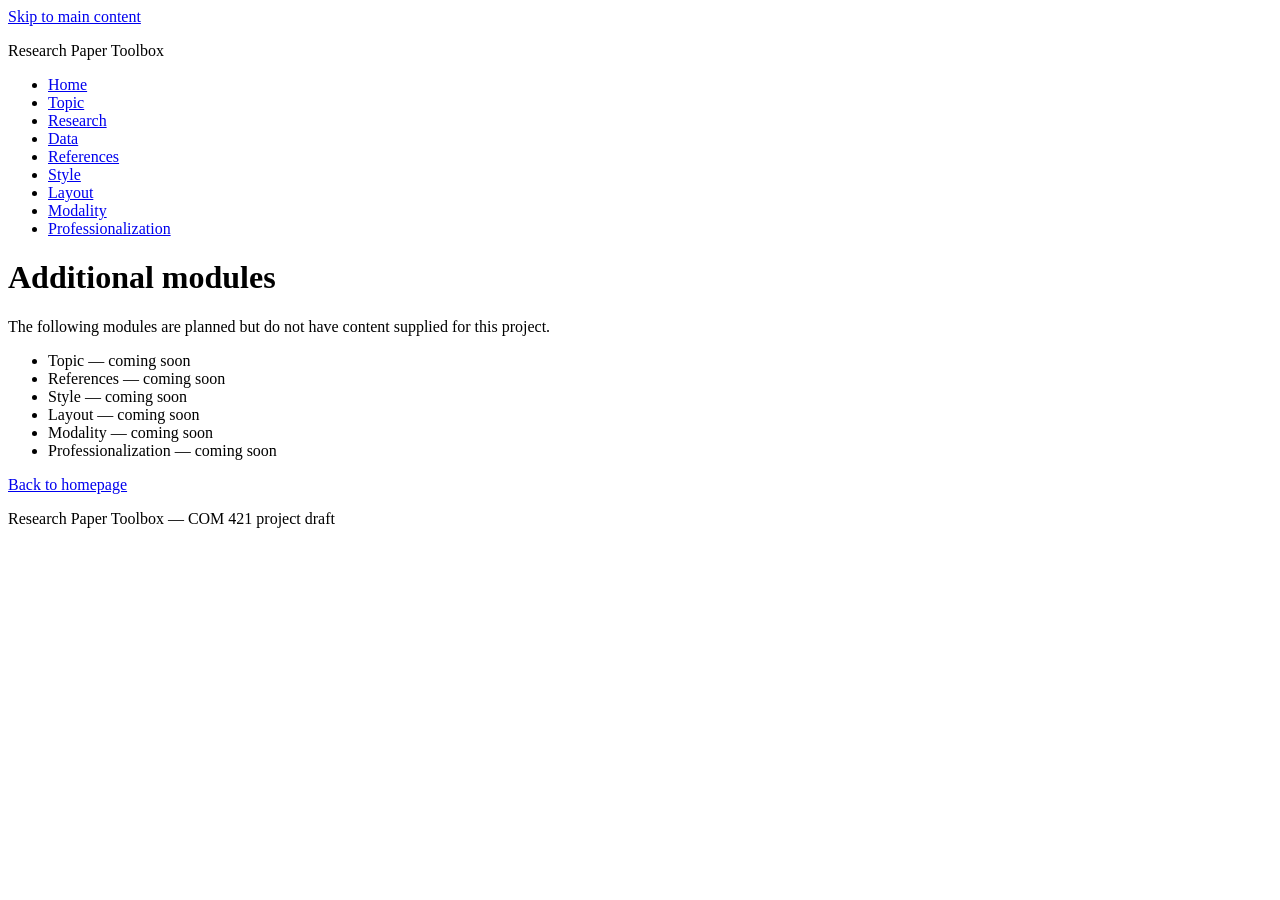
==== coming-soon.html @ b279ed61 "Add files via upload Initial project draft" ====
<!doctype html>
<html lang="en">
<head>
  <meta charset="utf-8">
  <meta name="viewport" content="width=device-width, initial-scale=1">
  <meta name="description" content="Research Paper Toolbox: self-directed graduate research lessons.">
  <title>Coming soon | Research Paper Toolbox</title>
  <link rel="stylesheet" href="css/styles.css">
</head>
<body>
  <a class="skip-link" href="#main">Skip to main content</a>
  <header class="site-header"><div class="container"><p class="site-name">Research Paper Toolbox</p></div></header>
  <nav class="site-nav" aria-label="Main navigation"><ul class="container"><li><a href="index.html">Home</a></li><li><a href="coming-soon.html#topic">Topic</a></li><li><a href="modules/research.html">Research</a></li><li><a href="modules/data.html">Data</a></li><li><a href="coming-soon.html#references">References</a></li><li><a href="coming-soon.html#style">Style</a></li><li><a href="coming-soon.html#layout">Layout</a></li><li><a href="coming-soon.html#modality">Modality</a></li><li><a href="coming-soon.html#professionalization">Professionalization</a></li></ul></nav>
  <main id="main" class="container"><h1>Additional modules</h1><p>The following modules are planned but do not have content supplied for this project.</p><ul><li id="topic">Topic — coming soon</li><li id="references">References — coming soon</li><li id="style">Style — coming soon</li><li id="layout">Layout — coming soon</li><li id="modality">Modality — coming soon</li><li id="professionalization">Professionalization — coming soon</li></ul><p><a href="index.html">Back to homepage</a></p></main>
  <footer class="site-footer"><div class="container"><p>Research Paper Toolbox — COM 421 project draft</p></div></footer>
</body>
</html>
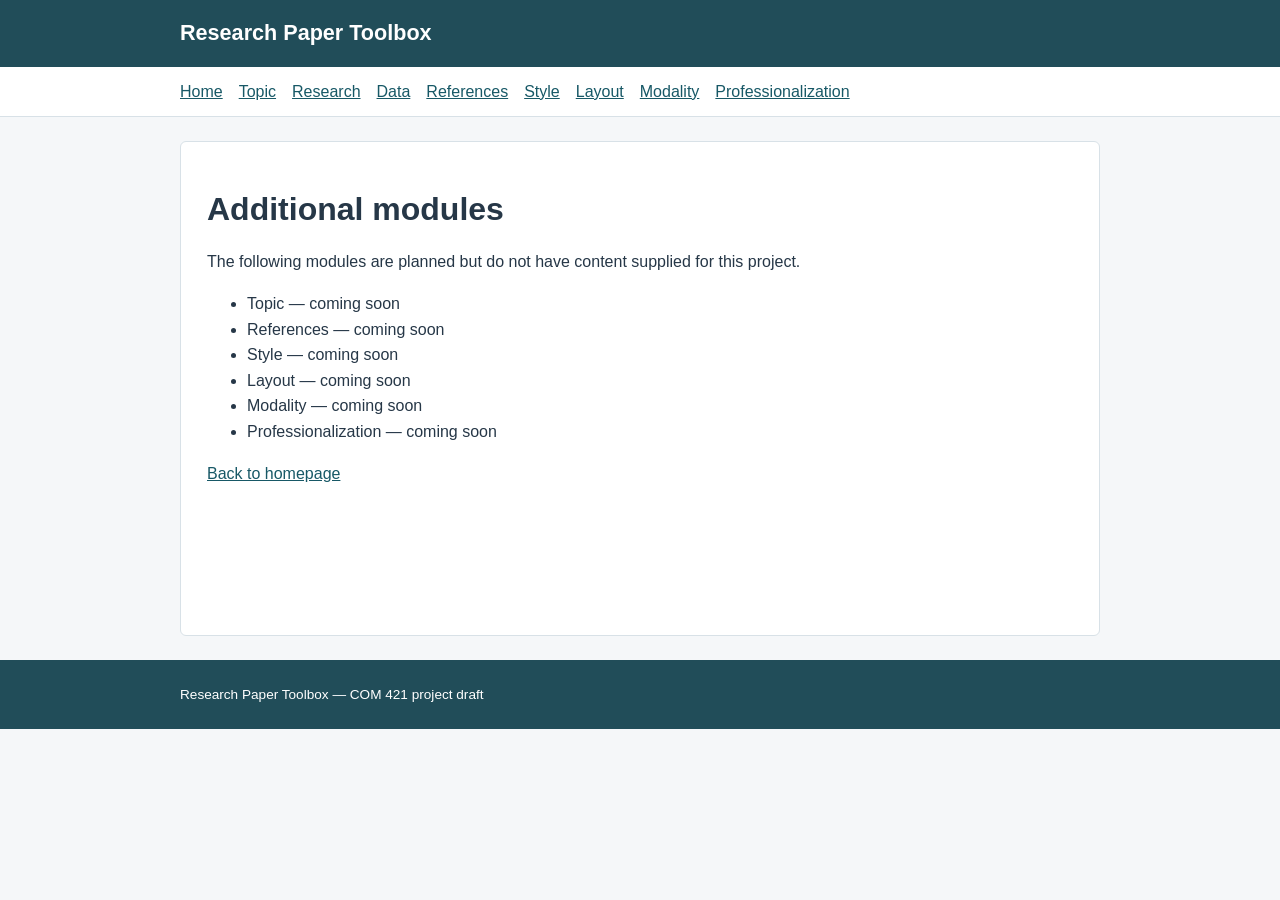
==== commit 8f7b0b4f: "Update coming-soon.html" ====
--- a/coming-soon.html
+++ b/coming-soon.html
@@ -5,8 +5,7 @@
   <meta name="viewport" content="width=device-width, initial-scale=1">
   <meta name="description" content="Research Paper Toolbox: self-directed graduate research lessons.">
   <title>Coming soon | Research Paper Toolbox</title>
-  <link rel="stylesheet" href="css/styles.css">
-</head>
+<link rel="stylesheet" href="styles.css"></head>
 <body>
   <a class="skip-link" href="#main">Skip to main content</a>
   <header class="site-header"><div class="container"><p class="site-name">Research Paper Toolbox</p></div></header>
--- a/styles.css
+++ b/styles.css
@@ -0,0 +1,22 @@
+/* Shared, intentionally limited styling for the project draft. */
+:root { font-family: Arial, Helvetica, sans-serif; color: #263747; background: #f5f7f9; }
+* { box-sizing: border-box; }
+body { margin: 0; line-height: 1.6; }
+.container { width: min(920px, calc(100% - 32px)); margin: 0 auto; }
+.site-header { background: #214d59; color: white; padding: 16px 0; }
+.site-name { margin: 0; font-size: 1.35rem; font-weight: bold; }
+.site-nav { background: white; border-bottom: 1px solid #d8e1e7; }
+.site-nav ul { display: flex; flex-wrap: wrap; list-style: none; gap: 4px 16px; margin-top: 0; margin-bottom: 0; padding: 12px 0; }
+.site-nav a { color: #175866; }
+.site-nav a[aria-current="page"] { font-weight: bold; }
+main { background: white; margin-top: 24px !important; margin-bottom: 24px !important; padding: 26px; border: 1px solid #d8e1e7; border-radius: 6px; min-height: 55vh; }
+h1 { line-height: 1.2; } h2 { margin-top: 28px; }
+a { color: #175866; } a:focus-visible { outline: 3px solid #e88c35; outline-offset: 3px; }
+.module-list { columns: 2; } .module-list li { margin: 8px 0; }
+.learning-note { background: #eaf4f4; padding: 12px 20px; border-left: 4px solid #24727c; }
+.learning-note h2 { font-size: 1.1rem; margin-top: 0; }
+.draft-note { background: #fff7e8; padding: 12px; border-left: 4px solid #bf8230; }
+.site-footer { background: #214d59; color: white; padding: 10px 0; font-size: .85rem; }
+.skip-link { position: absolute; left: -10000px; top: auto; }
+.skip-link:focus { left: 10px; top: 10px; background: white; padding: 8px; }
+@media(max-width:600px) { .module-list { columns: 1; } main { padding: 16px; } }
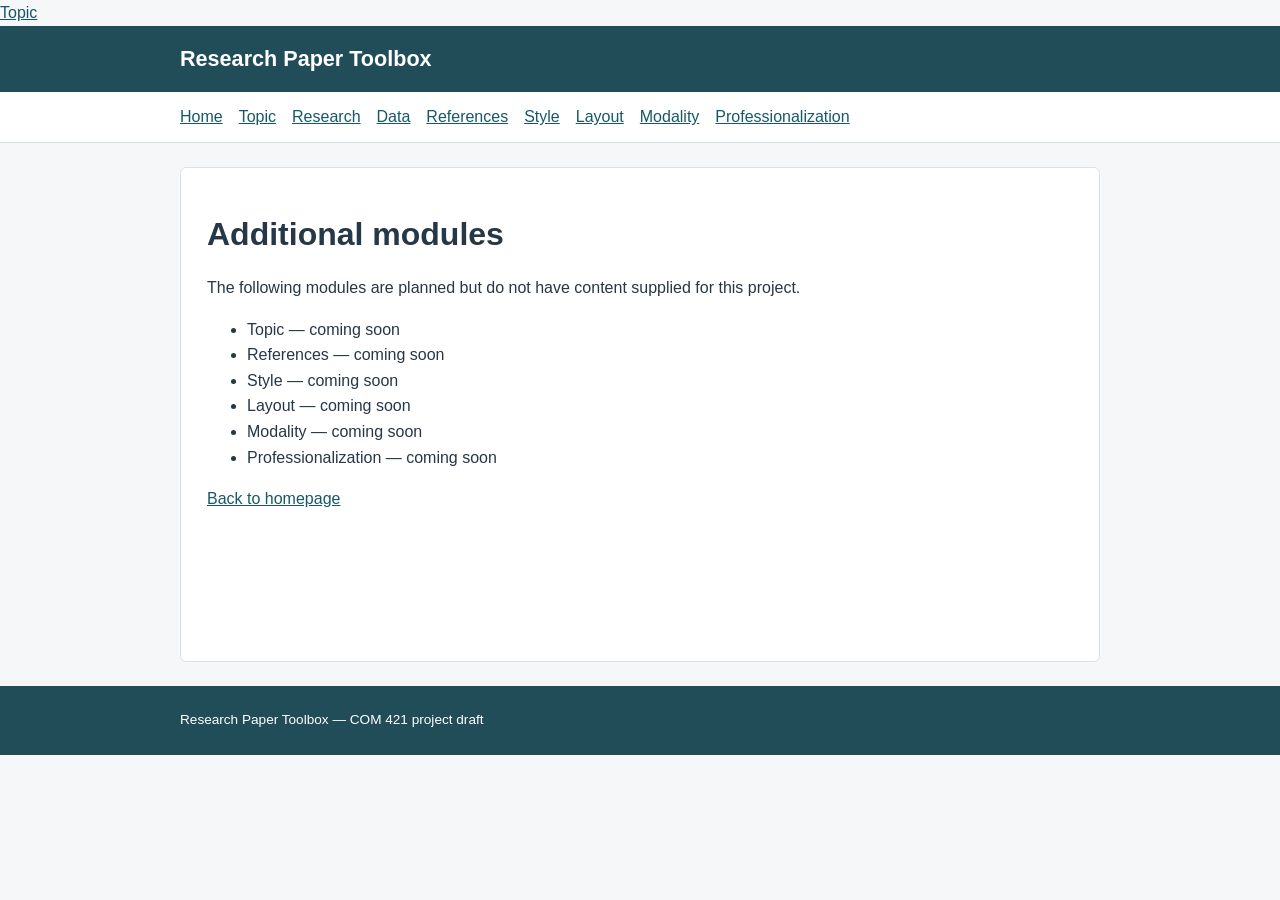
==== commit 08a9d3b6: "Update coming-soon.html" ====
--- a/coming-soon.html
+++ b/coming-soon.html
@@ -7,8 +7,7 @@
   <title>Coming soon | Research Paper Toolbox</title>
 <link rel="stylesheet" href="styles.css"></head>
 <body>
-  <a class="skip-link" href="#main">Skip to main content</a>
-  <header class="site-header"><div class="container"><p class="site-name">Research Paper Toolbox</p></div></header>
+<a href="coming-soon.html">Topic</a>  <header class="site-header"><div class="container"><p class="site-name">Research Paper Toolbox</p></div></header>
   <nav class="site-nav" aria-label="Main navigation"><ul class="container"><li><a href="index.html">Home</a></li><li><a href="coming-soon.html#topic">Topic</a></li><li><a href="modules/research.html">Research</a></li><li><a href="modules/data.html">Data</a></li><li><a href="coming-soon.html#references">References</a></li><li><a href="coming-soon.html#style">Style</a></li><li><a href="coming-soon.html#layout">Layout</a></li><li><a href="coming-soon.html#modality">Modality</a></li><li><a href="coming-soon.html#professionalization">Professionalization</a></li></ul></nav>
   <main id="main" class="container"><h1>Additional modules</h1><p>The following modules are planned but do not have content supplied for this project.</p><ul><li id="topic">Topic — coming soon</li><li id="references">References — coming soon</li><li id="style">Style — coming soon</li><li id="layout">Layout — coming soon</li><li id="modality">Modality — coming soon</li><li id="professionalization">Professionalization — coming soon</li></ul><p><a href="index.html">Back to homepage</a></p></main>
   <footer class="site-footer"><div class="container"><p>Research Paper Toolbox — COM 421 project draft</p></div></footer>
